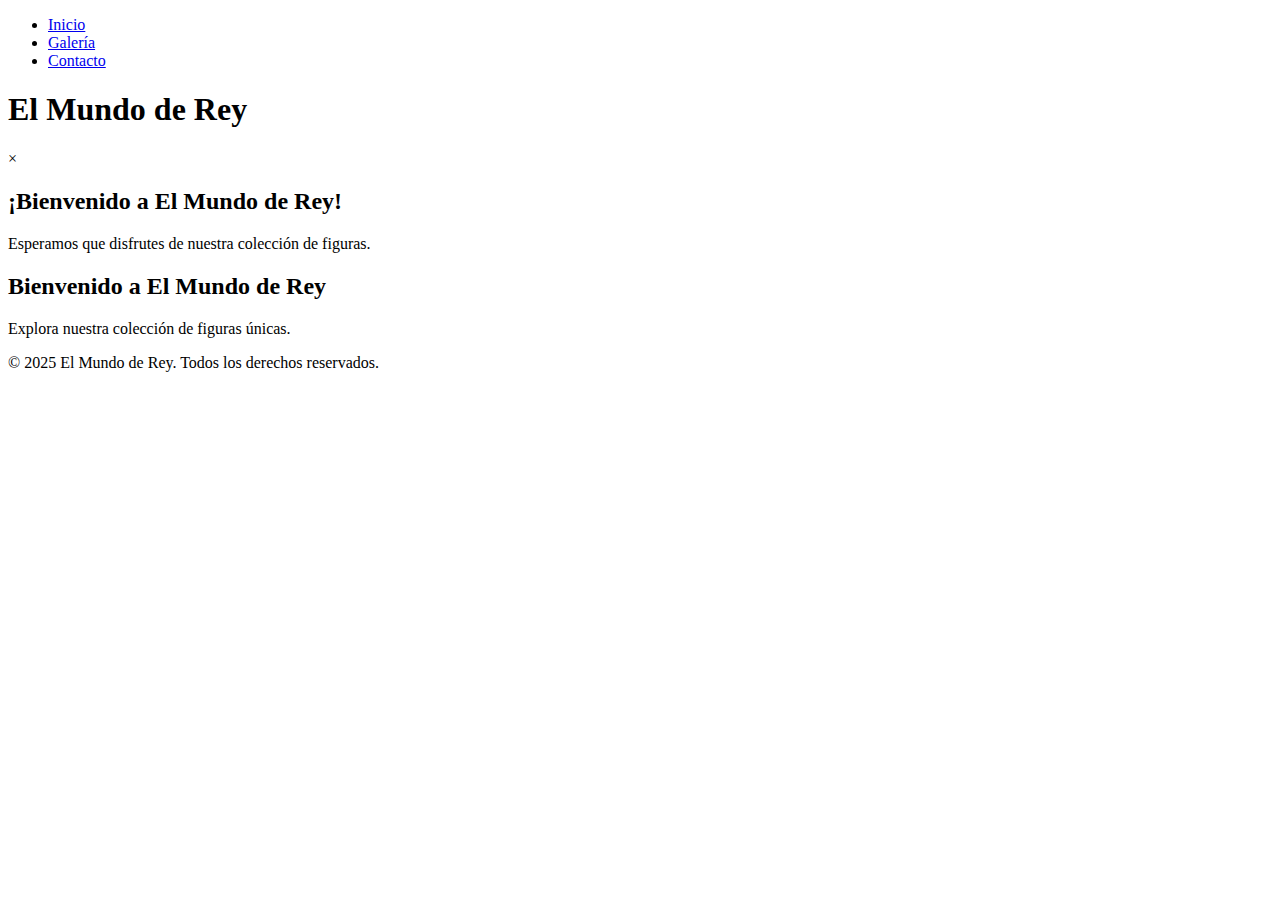
==== index.html @ 427ee044 "Update index.html" ====
<!DOCTYPE html>
<html lang="es">
<head>
    <meta charset="UTF-8">
    <meta name="viewport" content="width=device-width, initial-scale=1.0">
    <title>El Mundo de Rey</title>
    <link rel="stylesheet" href="main/css/styles.css">
</head>
<body>
    <header>
        <nav>
            <ul>
                <li><a href="index.html">Inicio</a></li>
                <li><a href="galeria.html">Galería</a></li>
                <li><a href="#contacto">Contacto</a></li>
            </ul>
        </nav>
        <h1>El Mundo de Rey</h1>
    </header>

    <!-- Modal de bienvenida -->
    <div id="modal-bienvenida">
        <div class="modal-content">
            <span class="cerrar">&times;</span>
            <h2>¡Bienvenido a El Mundo de Rey!</h2>
            <p>Esperamos que disfrutes de nuestra colección de figuras.</p>
        </div>
    </div>

    <main>
        <section id="encabezado">
            <h2>Bienvenido a El Mundo de Rey</h2>
            <p>Explora nuestra colección de figuras únicas.</p>
        </section>
    </main>

    <footer>
        <p>&copy; 2025 El Mundo de Rey. Todos los derechos reservados.</p>
    </footer>

    <script src="/js/index.js"></script>
</body>
</html>
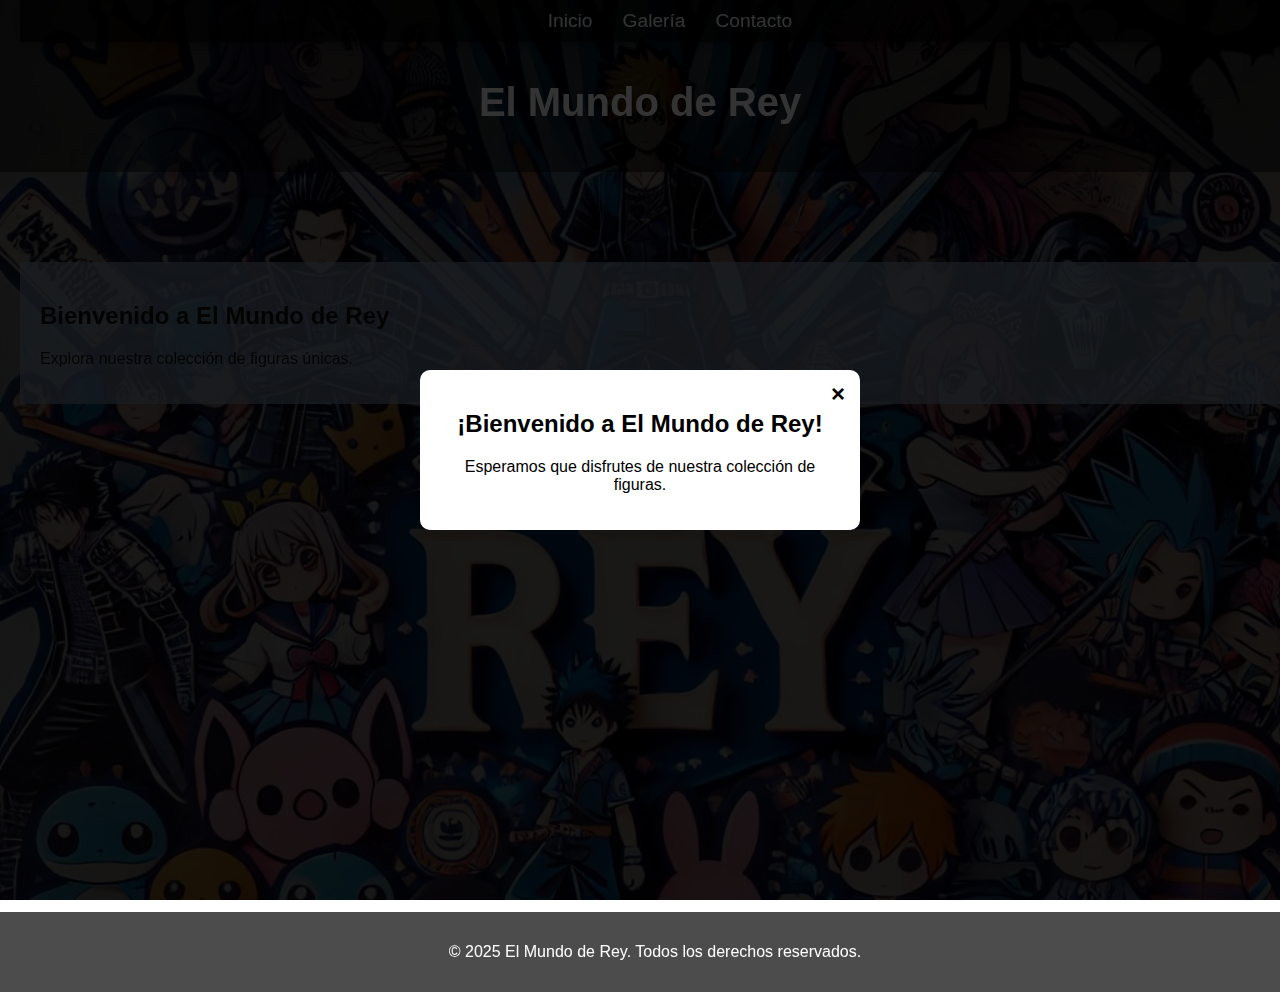
==== commit 480c2625: "Update index.html" ====
--- a/index.html
+++ b/index.html
@@ -4,7 +4,7 @@
     <meta charset="UTF-8">
     <meta name="viewport" content="width=device-width, initial-scale=1.0">
     <title>El Mundo de Rey</title>
-    <link rel="stylesheet" href="main/css/styles.css">
+    <link rel="stylesheet" href="css/styles.css">
 </head>
 <body>
     <header>
@@ -38,6 +38,6 @@
         <p>&copy; 2025 El Mundo de Rey. Todos los derechos reservados.</p>
     </footer>
 
-    <script src="/js/index.js"></script>
+    <script src="js/index.js"></script>
 </body>
 </html>
--- a/css/styles.css
+++ b/css/styles.css
@@ -0,0 +1,149 @@
+/* Estilos generales */
+body {
+    background-image: url('/imagenes/primerarey.jpg'); /* Reemplaza con la ruta correcta */
+    background-size: cover;
+    background-position: center;
+    background-attachment: fixed;
+    font-family: Arial, sans-serif;
+    color: white;
+    margin: 0;
+    padding: 0;
+    display: flex;
+    flex-direction: column;
+    min-height: 100vh;
+}
+
+/* Capa oscura para mejorar la legibilidad del texto */
+body::before {
+    content: '';
+    position: fixed;
+    top: 0;
+    left: 0;
+    width: 100%;
+    height: 100%;
+    background: rgba(0, 0, 0, 0.5); /* Capa oscura */
+    z-index: -1; /* Coloca la capa detrás del contenido */
+}
+
+/* Encabezado */
+header {
+    text-align: center;
+    padding: 20px;
+    background: rgba(0, 0, 0, 0.5);
+}
+
+/* Menú de navegación */
+nav {
+    background: rgba(0, 0, 0, 0.7);
+    padding: 10px;
+    position: fixed;
+    top: 0;
+    width: 100%;
+    display: flex;
+    justify-content: center;
+    box-shadow: 0 4px 10px rgba(0, 0, 0, 0.3); /* Añade una sombra */
+    z-index: 1000; /* Asegura que esté por encima de otros elementos */
+}
+
+nav ul {
+    list-style: none;
+    padding: 0;
+    margin: 0;
+    display: flex;
+}
+
+nav ul li {
+    margin: 0 15px;
+}
+
+nav ul li a {
+    color: white;
+    text-decoration: none;
+    font-size: 1.2em;
+    transition: color 0.3s;
+}
+
+nav ul li a:hover {
+    color: cyan;
+}
+
+/* Título principal */
+h1 {
+    font-size: 2.5em;
+    margin-top: 60px;
+}
+
+/* Contenido principal */
+main {
+    flex: 1;
+    padding: 20px;
+    min-height: calc(100vh - 200px); /* Ajusta según la altura del header y footer */
+}
+
+/* Encabezado adicional */
+#encabezado {
+    color: rgb(16, 19, 13);
+    background-color: rgba(130, 149, 172, 0.7);
+    width: 100%;
+    padding: 20px;
+    margin-top: 70px; /* Ajusta según la altura del menú */
+}
+
+/* Estilos para el modal de bienvenida */
+#modal-bienvenida {
+    display: none; /* Oculta el modal por defecto */
+    position: fixed;
+    top: 0;
+    left: 0;
+    width: 100%;
+    height: 100%;
+    background: rgba(0, 0, 0, 0.8);
+    justify-content: center;
+    align-items: center;
+    z-index: 1000;
+}
+
+#modal-bienvenida.mostrar {
+    display: flex; /* Muestra el modal cuando se añade la clase "mostrar" */
+}
+
+.modal-content {
+    background: white;
+    padding: 20px;
+    border-radius: 10px;
+    text-align: center;
+    width: 90%;
+    max-width: 400px;
+    position: relative;
+}
+
+.cerrar {
+    position: absolute;
+    top: 10px;
+    right: 15px;
+    font-size: 24px;
+    font-weight: bold;
+    cursor: pointer;
+    color: black;
+}
+
+.cerrar:hover {
+    color: red; /* Cambia el color al hacer hover */
+}
+
+/* Asegúrate de que el texto dentro del modal sea visible */
+.modal-content h2,
+.modal-content p {
+    color: black; /* Color del texto */
+}
+
+/* Footer fijo */
+footer {
+    background: rgba(0, 0, 0, 0.7);
+    text-align: center;
+    padding: 15px;
+    position: relative;
+    width: 100%;
+    color: white;
+    margin-top: auto;
+}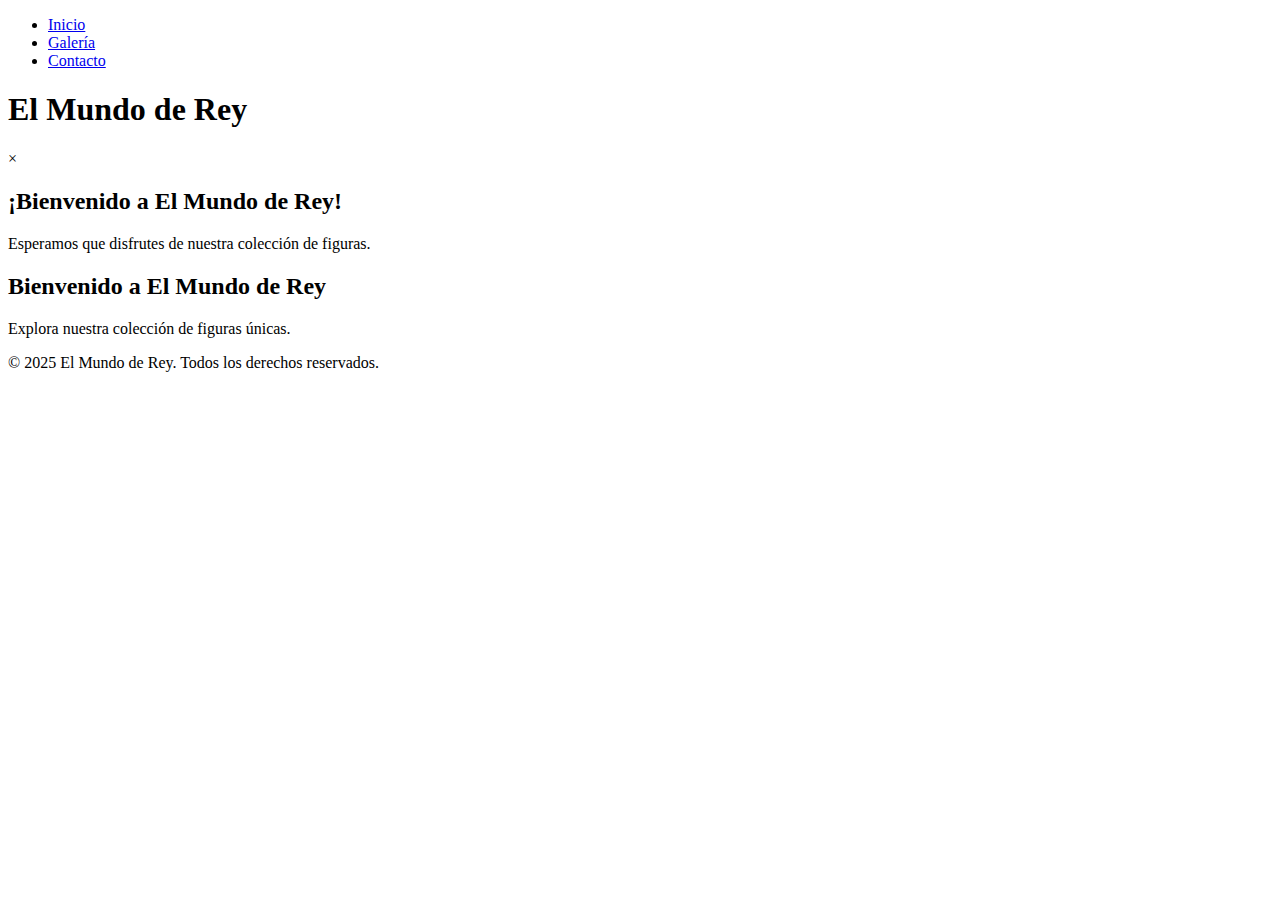
==== commit 30eedef7: "Update index.html" ====
--- a/index.html
+++ b/index.html
@@ -4,7 +4,7 @@
     <meta charset="UTF-8">
     <meta name="viewport" content="width=device-width, initial-scale=1.0">
     <title>El Mundo de Rey</title>
-    <link rel="stylesheet" href="css/styles.css">
+    <link rel="stylesheet"styles.css">
 </head>
 <body>
     <header>
@@ -38,6 +38,6 @@
         <p>&copy; 2025 El Mundo de Rey. Todos los derechos reservados.</p>
     </footer>
 
-    <script src="js/index.js"></script>
+    <script src="index.js"></script>
 </body>
 </html>
